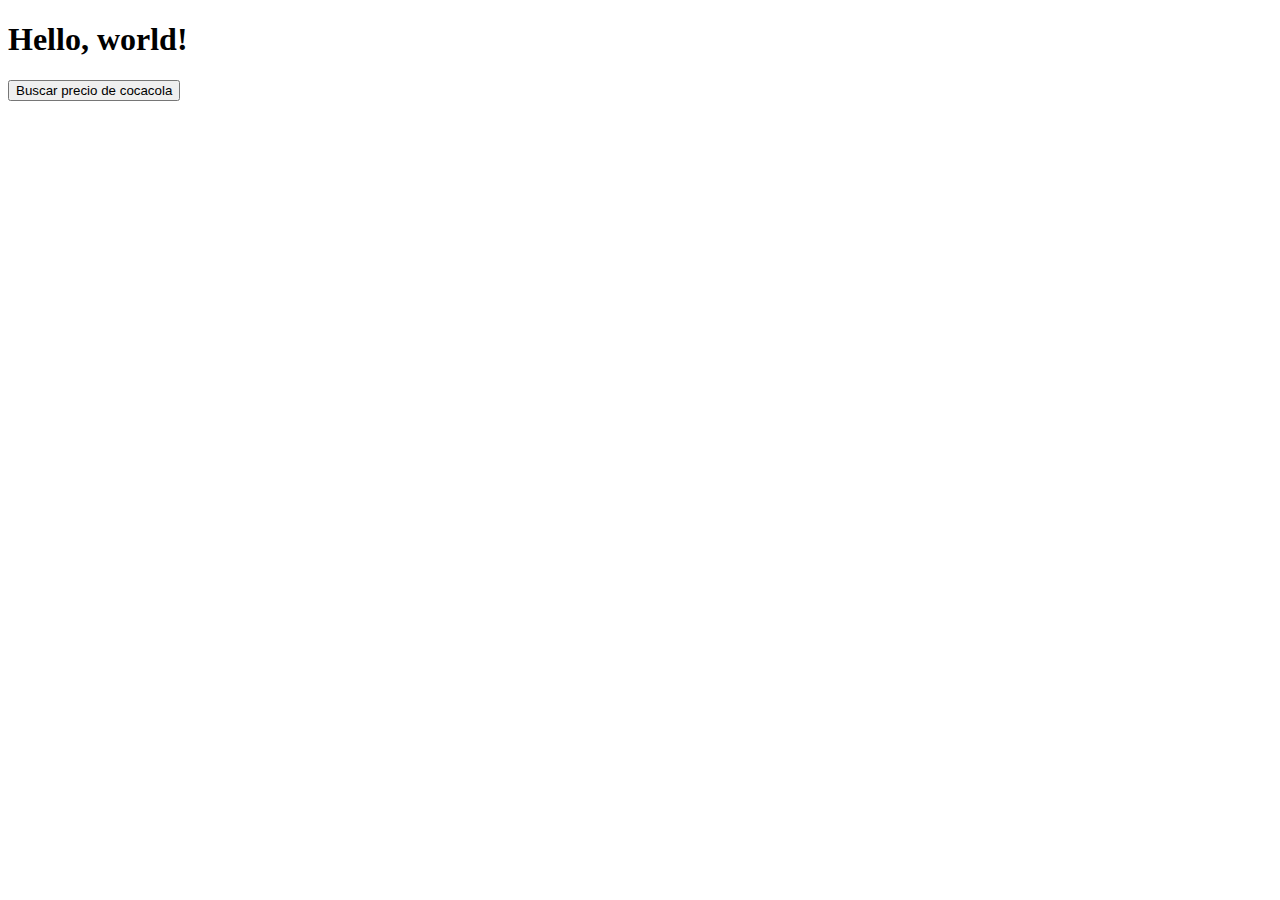
==== index.html @ c9b0b618 "Primer commit" ====
<!doctype html>
<html lang="en">
  <head>
    <!-- Required meta tags -->
    <meta charset="utf-8">
    <meta name="viewport" content="width=device-width, initial-scale=1, shrink-to-fit=no">

    <!-- Bootstrap CSS -->
    <link rel="stylesheet" href="https://stackpath.bootstrapcdn.com/bootstrap/4.5.0/css/bootstrap.min.css" integrity="sha384-9aIt2nRpC12Uk9gS9baDl411NQApFmC26EwAOH8WgZl5MYYxFfc+NcPb1dKGj7Sk" crossorigin="anonymous">

    <title>Hello, world!</title>
  </head>
  <body>
    <h1>Hello, world!</h1>

    <p id="precio"></p>
    <div class="col-12 text-center" style="margin-bottom:100px!important;">
      <button  type="button" class="btn btn-dark text-center " onclick="precioActualizado();">Buscar precio de cocacola</button>
    </div>

    <!-- Optional JavaScript -->
    <!-- jQuery first, then Popper.js, then Bootstrap JS -->
    <script src="logicaCocacolin.js"></script>
    <script src="https://code.jquery.com/jquery-3.5.1.slim.min.js" integrity="sha384-DfXdz2htPH0lsSSs5nCTpuj/zy4C+OGpamoFVy38MVBnE+IbbVYUew+OrCXaRkfj" crossorigin="anonymous"></script>
    <script src="https://cdn.jsdelivr.net/npm/popper.js@1.16.0/dist/umd/popper.min.js" integrity="sha384-Q6E9RHvbIyZFJoft+2mJbHaEWldlvI9IOYy5n3zV9zzTtmI3UksdQRVvoxMfooAo" crossorigin="anonymous"></script>
    <script src="https://stackpath.bootstrapcdn.com/bootstrap/4.5.0/js/bootstrap.min.js" integrity="sha384-OgVRvuATP1z7JjHLkuOU7Xw704+h835Lr+6QL9UvYjZE3Ipu6Tp75j7Bh/kR0JKI" crossorigin="anonymous"></script>
  </body>
</html>
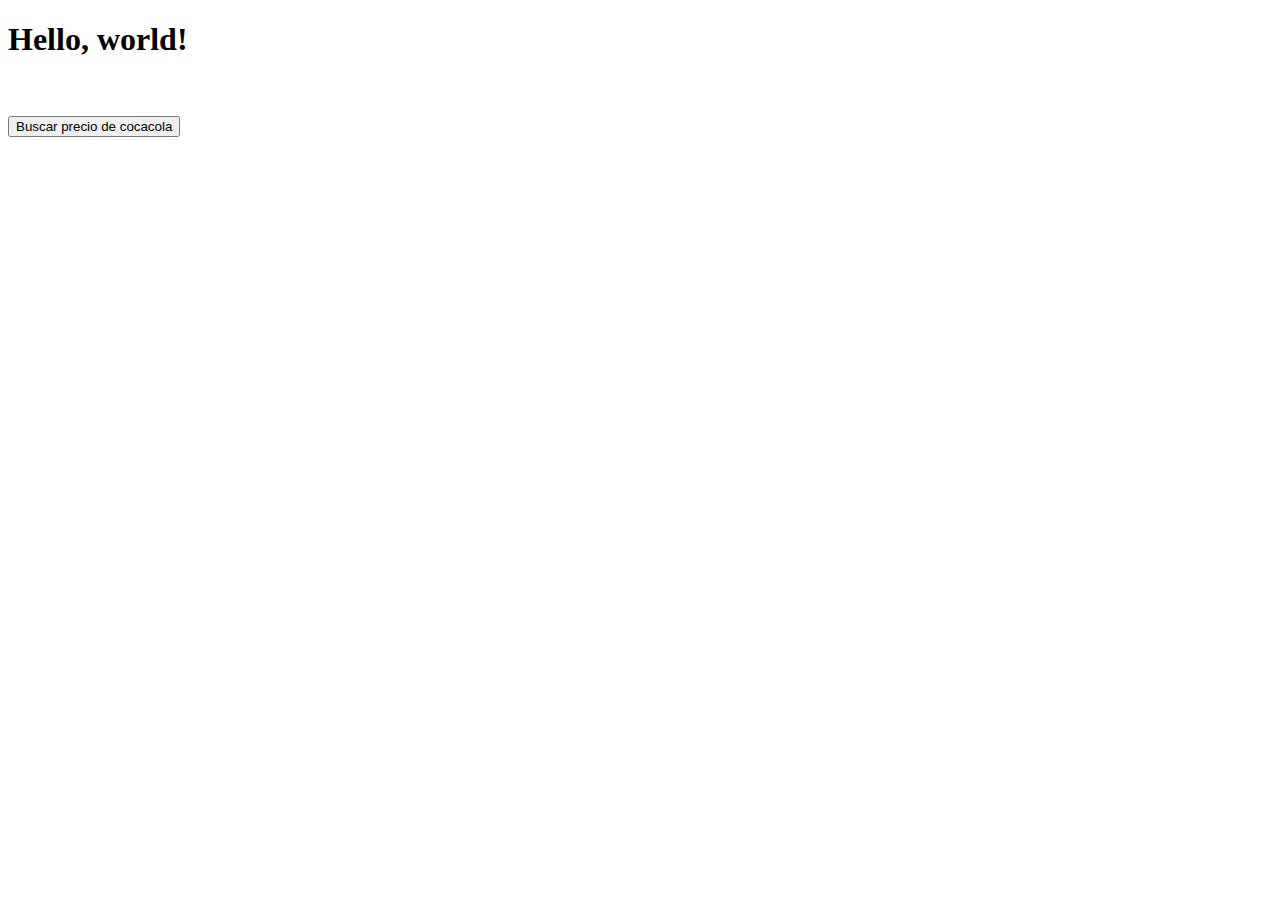
==== commit f84464f9: "nuevo commit" ====
--- a/index.html
+++ b/index.html
@@ -1,28 +1,52 @@
 <!doctype html>
 <html lang="en">
-  <head>
-    <!-- Required meta tags -->
-    <meta charset="utf-8">
-    <meta name="viewport" content="width=device-width, initial-scale=1, shrink-to-fit=no">
 
-    <!-- Bootstrap CSS -->
-    <link rel="stylesheet" href="https://stackpath.bootstrapcdn.com/bootstrap/4.5.0/css/bootstrap.min.css" integrity="sha384-9aIt2nRpC12Uk9gS9baDl411NQApFmC26EwAOH8WgZl5MYYxFfc+NcPb1dKGj7Sk" crossorigin="anonymous">
+<head>
+  <!-- Required meta tags -->
+  <meta charset="utf-8">
+  <meta name="viewport" content="width=device-width, initial-scale=1, shrink-to-fit=no">
 
-    <title>Hello, world!</title>
-  </head>
-  <body>
-    <h1>Hello, world!</h1>
+  <!-- Bootstrap CSS -->
+  <link rel="stylesheet" href="https://stackpath.bootstrapcdn.com/bootstrap/4.5.0/css/bootstrap.min.css"
+    integrity="sha384-9aIt2nRpC12Uk9gS9baDl411NQApFmC26EwAOH8WgZl5MYYxFfc+NcPb1dKGj7Sk" crossorigin="anonymous">
 
-    <p id="precio"></p>
-    <div class="col-12 text-center" style="margin-bottom:100px!important;">
-      <button  type="button" class="btn btn-dark text-center " onclick="precioActualizado();">Buscar precio de cocacola</button>
+  <title>Hello, world!</title>
+</head>
+
+<body>
+  <div class="container">
+    <div class="row">
+      <div class="col-lg-12 text-center">
+        <h1>Hello, world!</h1>
+      </div>
+      <div class="col-lg-12">
+        <div class="col-lg-12 text-center">
+          <p id="precio"></p>
+          <div id="retornablee"></div><br>
+          <div id="pesiss"></div><br>
+        </div>
+        <div class="col-12 text-center" style="margin-bottom:100px!important;">
+          <button type="button" class="btn btn-dark text-center " onclick="precioActualizado();">Buscar precio de
+            cocacola</button>
+        </div>
+      </div>
     </div>
+  </div>
 
-    <!-- Optional JavaScript -->
-    <!-- jQuery first, then Popper.js, then Bootstrap JS -->
-    <script src="logicaCocacolin.js"></script>
-    <script src="https://code.jquery.com/jquery-3.5.1.slim.min.js" integrity="sha384-DfXdz2htPH0lsSSs5nCTpuj/zy4C+OGpamoFVy38MVBnE+IbbVYUew+OrCXaRkfj" crossorigin="anonymous"></script>
-    <script src="https://cdn.jsdelivr.net/npm/popper.js@1.16.0/dist/umd/popper.min.js" integrity="sha384-Q6E9RHvbIyZFJoft+2mJbHaEWldlvI9IOYy5n3zV9zzTtmI3UksdQRVvoxMfooAo" crossorigin="anonymous"></script>
-    <script src="https://stackpath.bootstrapcdn.com/bootstrap/4.5.0/js/bootstrap.min.js" integrity="sha384-OgVRvuATP1z7JjHLkuOU7Xw704+h835Lr+6QL9UvYjZE3Ipu6Tp75j7Bh/kR0JKI" crossorigin="anonymous"></script>
-  </body>
+
+
+  <!-- Optional JavaScript -->
+  <!-- jQuery first, then Popper.js, then Bootstrap JS -->
+  <script src="logicaCocacolin.js"></script>
+  <script src="https://code.jquery.com/jquery-3.5.1.slim.min.js"
+    integrity="sha384-DfXdz2htPH0lsSSs5nCTpuj/zy4C+OGpamoFVy38MVBnE+IbbVYUew+OrCXaRkfj"
+    crossorigin="anonymous"></script>
+  <script src="https://cdn.jsdelivr.net/npm/popper.js@1.16.0/dist/umd/popper.min.js"
+    integrity="sha384-Q6E9RHvbIyZFJoft+2mJbHaEWldlvI9IOYy5n3zV9zzTtmI3UksdQRVvoxMfooAo"
+    crossorigin="anonymous"></script>
+  <script src="https://stackpath.bootstrapcdn.com/bootstrap/4.5.0/js/bootstrap.min.js"
+    integrity="sha384-OgVRvuATP1z7JjHLkuOU7Xw704+h835Lr+6QL9UvYjZE3Ipu6Tp75j7Bh/kR0JKI"
+    crossorigin="anonymous"></script>
+</body>
+
 </html>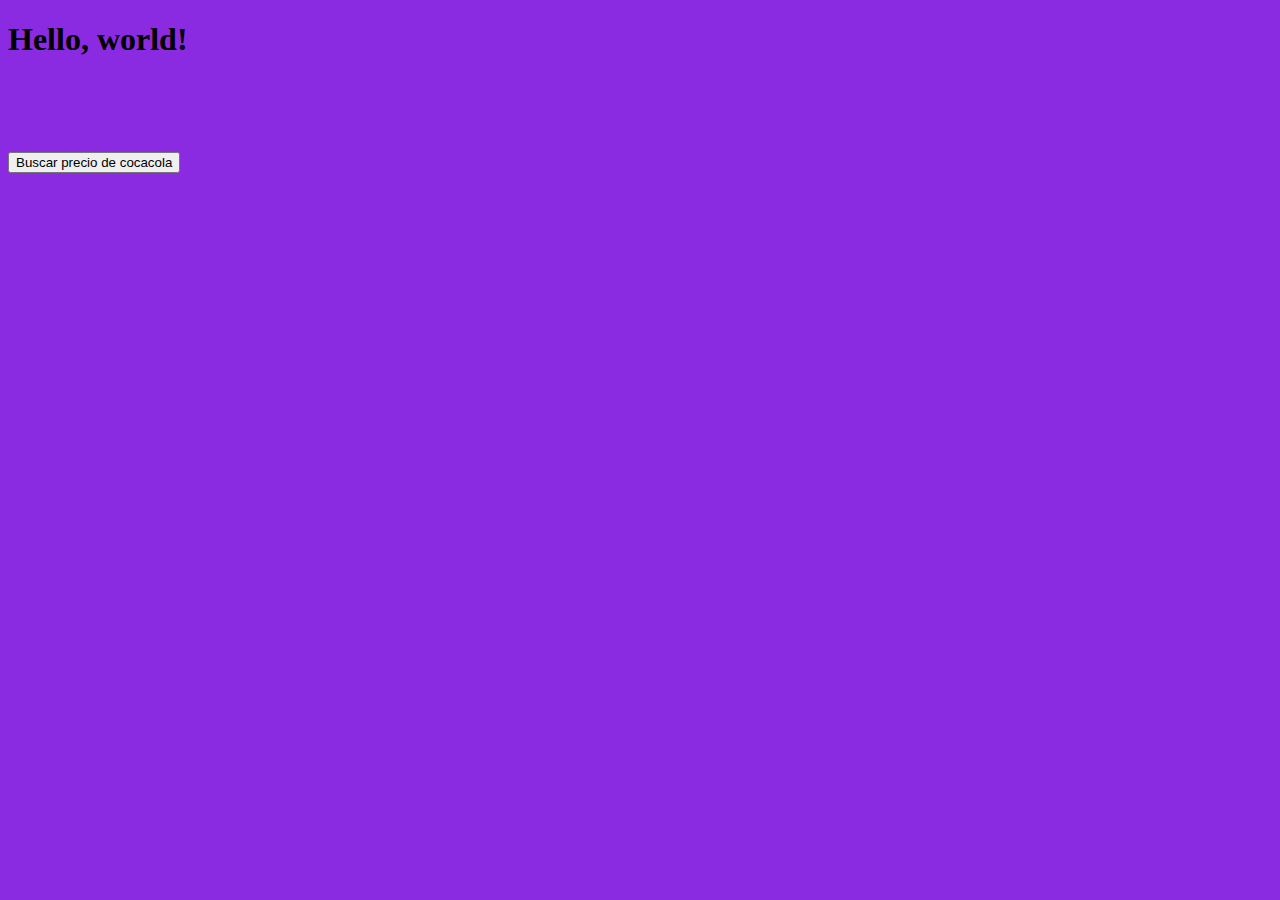
==== commit 47ddcc36: "update 27/11/2020" ====
--- a/index.html
+++ b/index.html
@@ -7,6 +7,7 @@
   <meta name="viewport" content="width=device-width, initial-scale=1, shrink-to-fit=no">
 
   <!-- Bootstrap CSS -->
+  <link rel="stylesheet" href="style.css">
   <link rel="stylesheet" href="https://stackpath.bootstrapcdn.com/bootstrap/4.5.0/css/bootstrap.min.css"
     integrity="sha384-9aIt2nRpC12Uk9gS9baDl411NQApFmC26EwAOH8WgZl5MYYxFfc+NcPb1dKGj7Sk" crossorigin="anonymous">
 
@@ -24,6 +25,8 @@
           <p id="precio"></p>
           <div id="retornablee"></div><br>
           <div id="pesiss"></div><br>
+          <div id="product"></div><br>
+          <div id="card"></div><br>
         </div>
         <div class="col-12 text-center" style="margin-bottom:100px!important;">
           <button type="button" class="btn btn-dark text-center " onclick="precioActualizado();">Buscar precio de
--- a/style.css
+++ b/style.css
@@ -0,0 +1,3 @@
+body {
+    background: blueviolet;
+}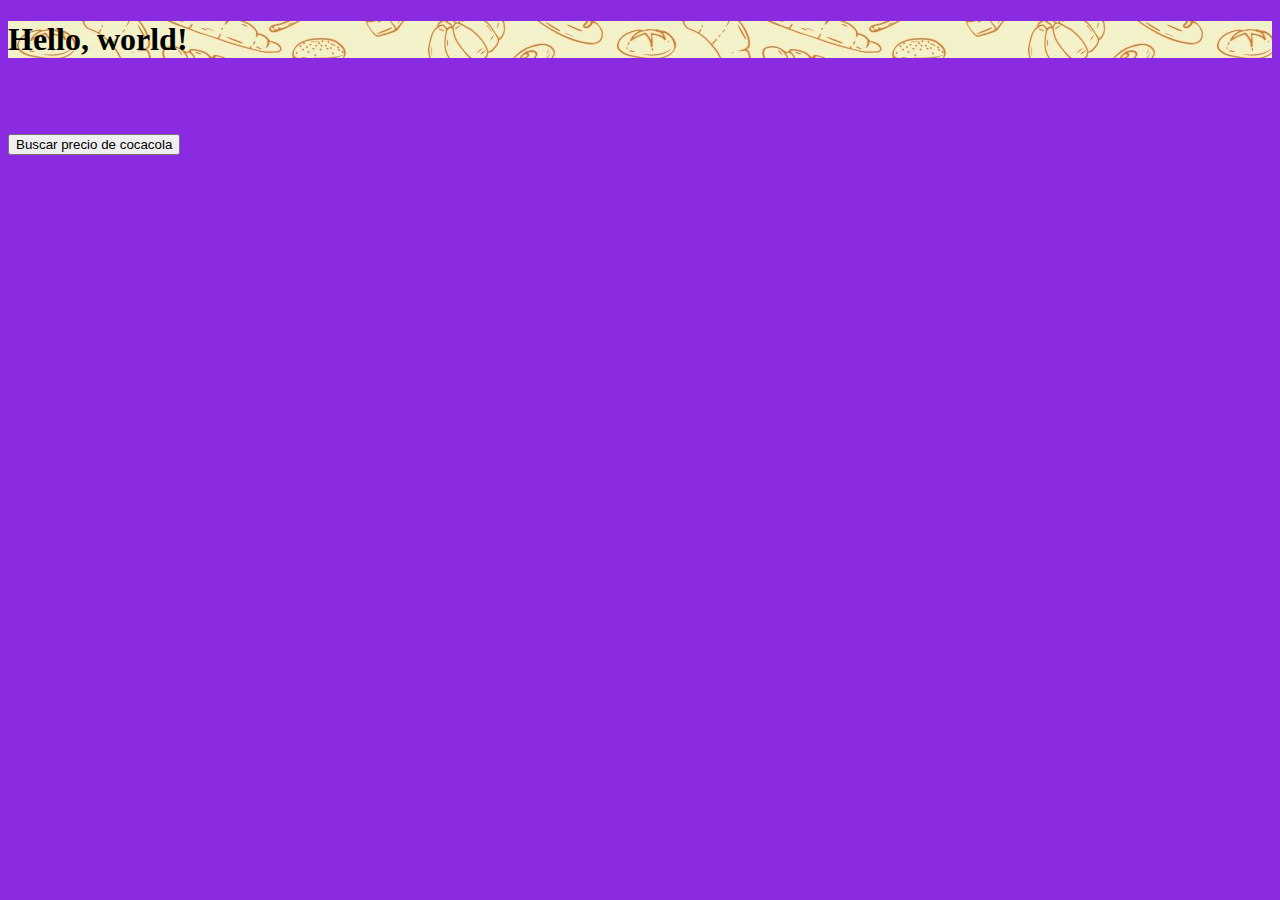
==== commit 0ce3cc9a: "update papu andres" ====
--- a/index.html
+++ b/index.html
@@ -2,12 +2,13 @@
 <html lang="en">
 
 <head>
+  
   <!-- Required meta tags -->
   <meta charset="utf-8">
   <meta name="viewport" content="width=device-width, initial-scale=1, shrink-to-fit=no">
 
   <!-- Bootstrap CSS -->
-  <link rel="stylesheet" href="style.css">
+ <link rel="stylesheet" href="style.css">
   <link rel="stylesheet" href="https://stackpath.bootstrapcdn.com/bootstrap/4.5.0/css/bootstrap.min.css"
     integrity="sha384-9aIt2nRpC12Uk9gS9baDl411NQApFmC26EwAOH8WgZl5MYYxFfc+NcPb1dKGj7Sk" crossorigin="anonymous">
 
@@ -18,7 +19,7 @@
   <div class="container">
     <div class="row">
       <div class="col-lg-12 text-center">
-        <h1>Hello, world!</h1>
+        <h1 id="prueba">Hello, world!</h1>
       </div>
       <div class="col-lg-12">
         <div class="col-lg-12 text-center">
@@ -26,7 +27,13 @@
           <div id="retornablee"></div><br>
           <div id="pesiss"></div><br>
           <div id="product"></div><br>
-          <div id="card"></div><br>
+          <div class="container">
+            <div class="row"> 
+          <div id="card" class="col-6">
+
+          </div>
+        </div>
+        </div>
         </div>
         <div class="col-12 text-center" style="margin-bottom:100px!important;">
           <button type="button" class="btn btn-dark text-center " onclick="precioActualizado();">Buscar precio de
--- a/style.css
+++ b/style.css
@@ -1,3 +1,7 @@
 body {
-    background: blueviolet;
+    background-color: blueviolet;
+}
+
+#prueba {
+    background: url(/img/pan.jpg);
 }